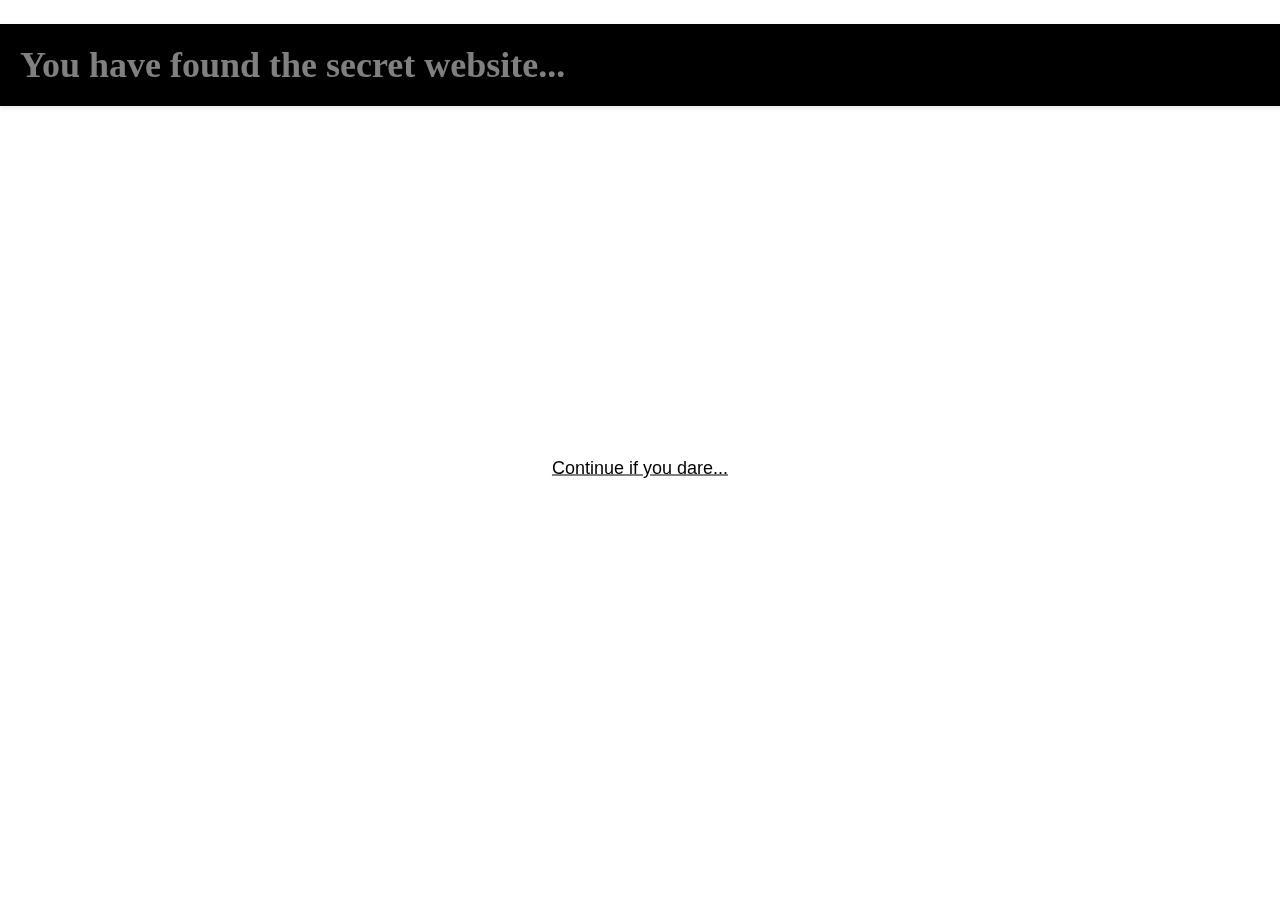
==== index.html @ ded330c8 "Update index.html" ====
<html>
<head>
  <title>Secret Site</title>
  <style>
    h1 {
      font-family: 'Georgia', serif;
      font-size: 36px;
      color: gray; 
      position: fixed;
      top: 0;
      left: 0;
      width: 100%;
      background-color: #000;
      padding: 20px;
      box-shadow: 0px 2px 5px rgba(0, 0, 0, 0.1);
      z-index: 1000;
    }
    p {
      font-family: 'Verdana', sans-serif;
      font-size: 18px;
      color: black; 
      text-decoration: underline;
      position: fixed;
      top: 50%;
      left: 50%;
      transform: translate(-50%, -50%);
    }
    .snow {
      position: fixed;
      top: 0;
      left: 0;
      width: 100%;
      height: 100%;
      pointer-events: none;
      z-index: -1; 
      background-image: url('https://media.tenor.com/88dnH_mHRLAAAAAM/static-tv-static.gif');
    }
    .cursor{
      cursor: zoom-in; 
      cursor: zoom-in;
      transform: scale(4);
    }
  </style>
</head>
<body>
  <div class="snow"></div>
  
  <h1>You have found the secret website...</h1>

  <p align="center">
    Continue if you dare...
  </p>
  
</body>  
</html>
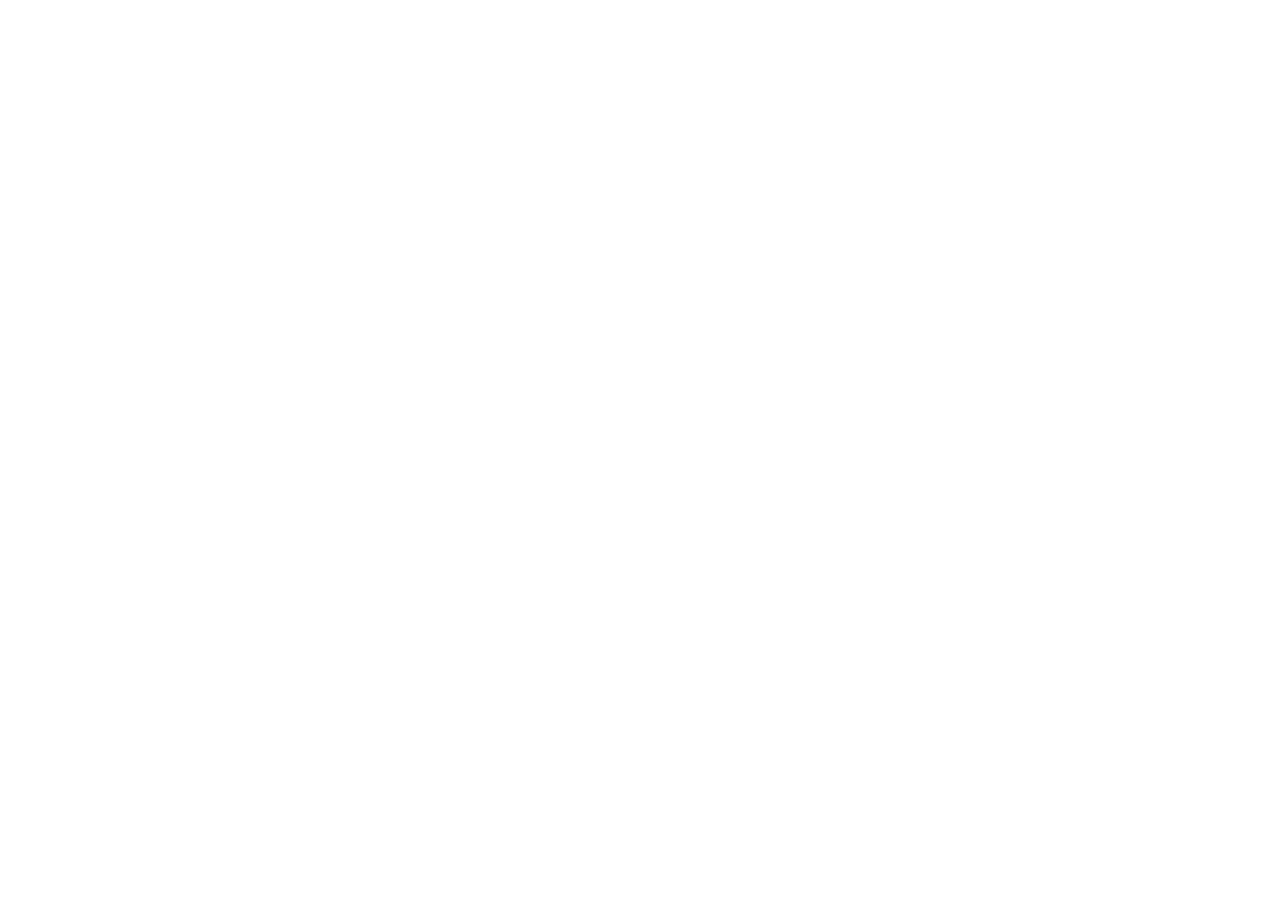
==== commit 50fa5178: "Update index.html" ====
--- a/index.html
+++ b/index.html
@@ -18,7 +18,7 @@
     }
     p {
       font-family: 'Verdana', sans-serif;
-      font-size: 18px;
+      font-size: 32px;
       color: black; 
       text-decoration: underline;
       position: fixed;
@@ -45,6 +45,7 @@
 </head>
 <body>
   <div class="snow"></div>
+  <div class='cursor"></div>
   
   <h1>You have found the secret website...</h1>
 
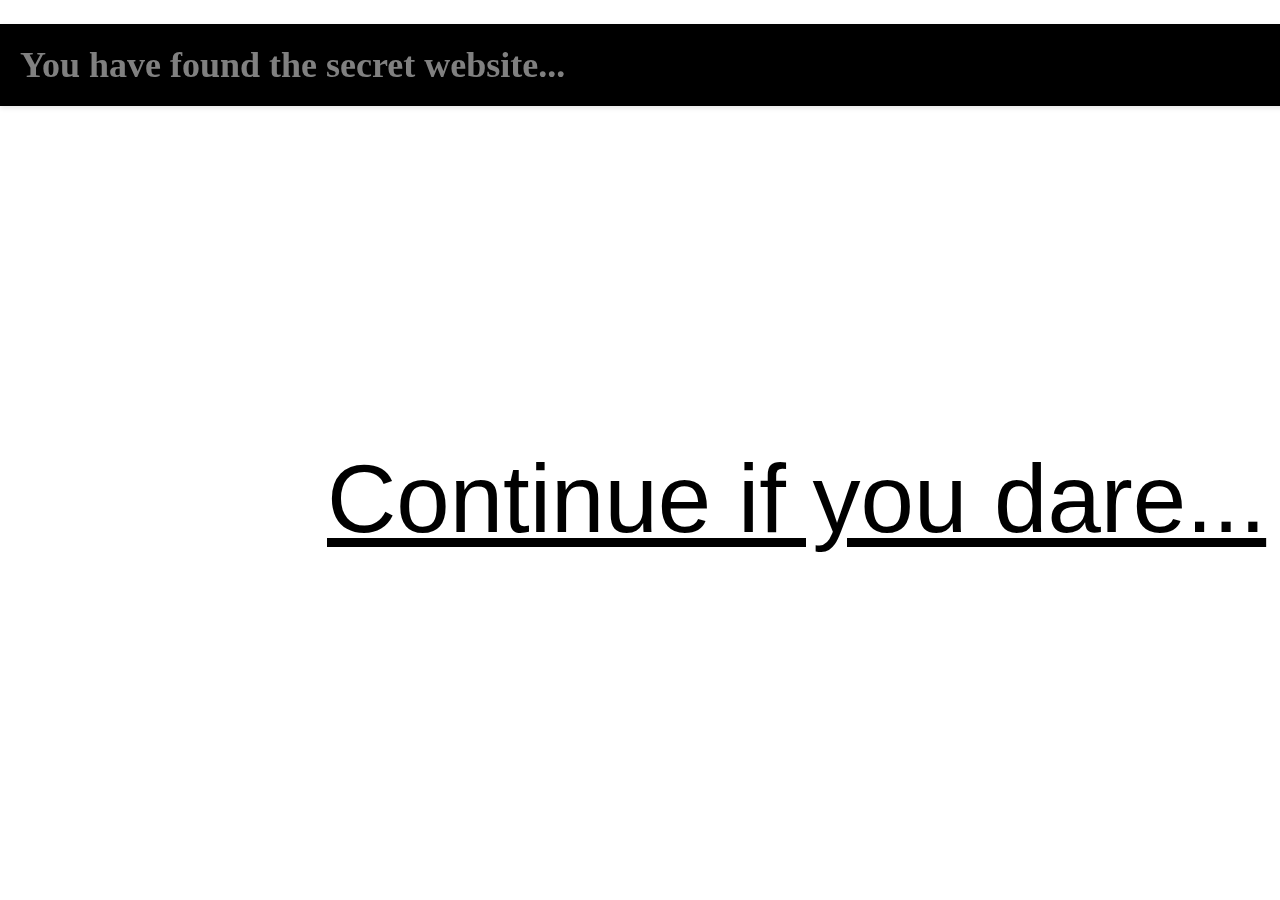
==== commit 8c52a6f4: "Update index.html" ====
--- a/index.html
+++ b/index.html
@@ -25,6 +25,9 @@
       top: 50%;
       left: 50%;
       transform: translate(-50%, -50%);
+      cursor: zoom-in; 
+      cursor: zoom-in;
+      transform: scale(3)
     }
     .snow {
       position: fixed;
@@ -36,16 +39,11 @@
       z-index: -1; 
       background-image: url('https://media.tenor.com/88dnH_mHRLAAAAAM/static-tv-static.gif');
     }
-    .cursor{
-      cursor: zoom-in; 
-      cursor: zoom-in;
-      transform: scale(4);
-    }
+
   </style>
 </head>
 <body>
   <div class="snow"></div>
-  <div class='cursor"></div>
   
   <h1>You have found the secret website...</h1>
 
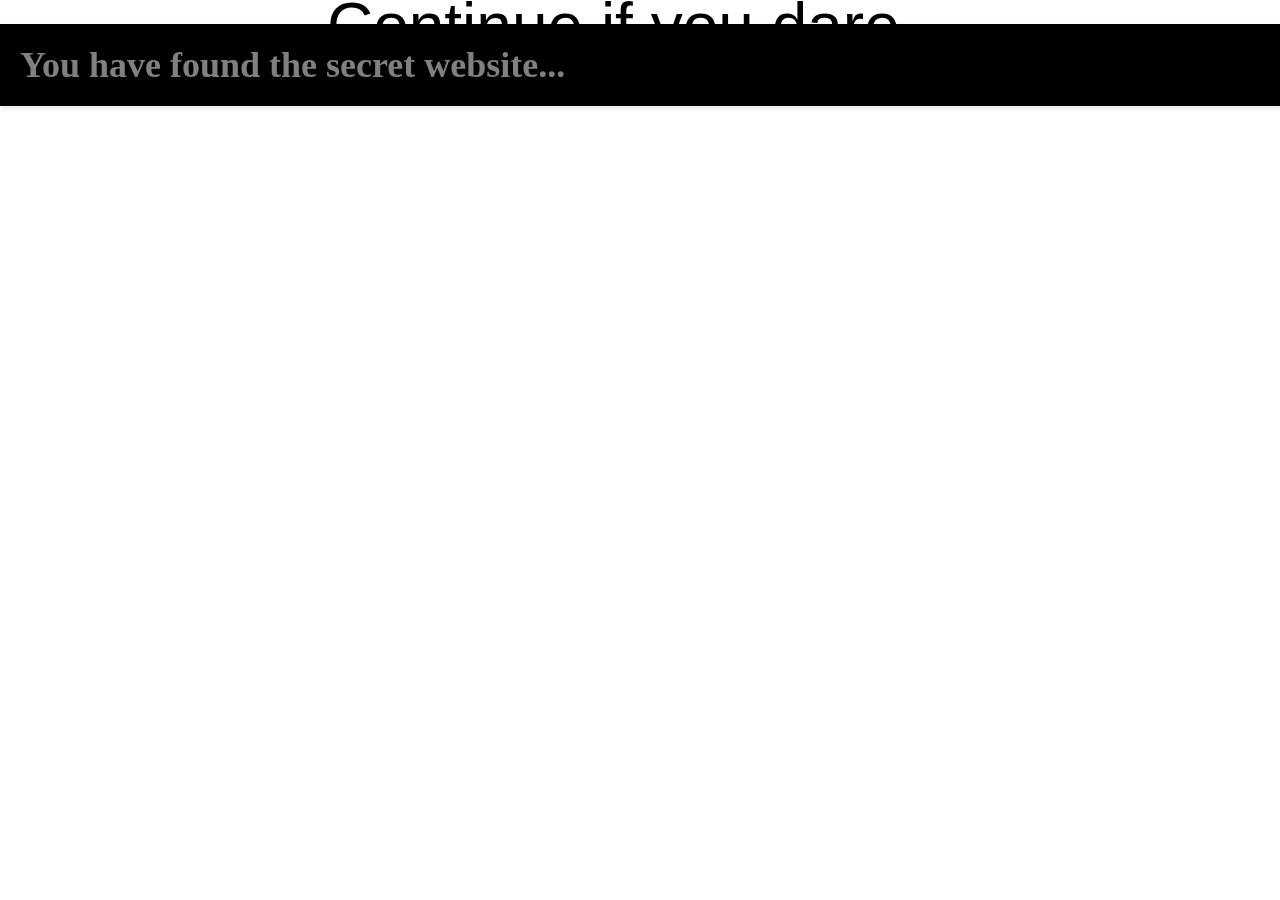
==== commit 26e339d7: "Update index.html" ====
--- a/index.html
+++ b/index.html
@@ -21,13 +21,11 @@
       font-size: 32px;
       color: black; 
       text-decoration: underline;
-      position: fixed;
       top: 50%;
       left: 50%;
-      transform: translate(-50%, -50%);
       cursor: zoom-in; 
       cursor: zoom-in;
-      transform: scale(3)
+      transform: scale(2)
     }
     .snow {
       position: fixed;
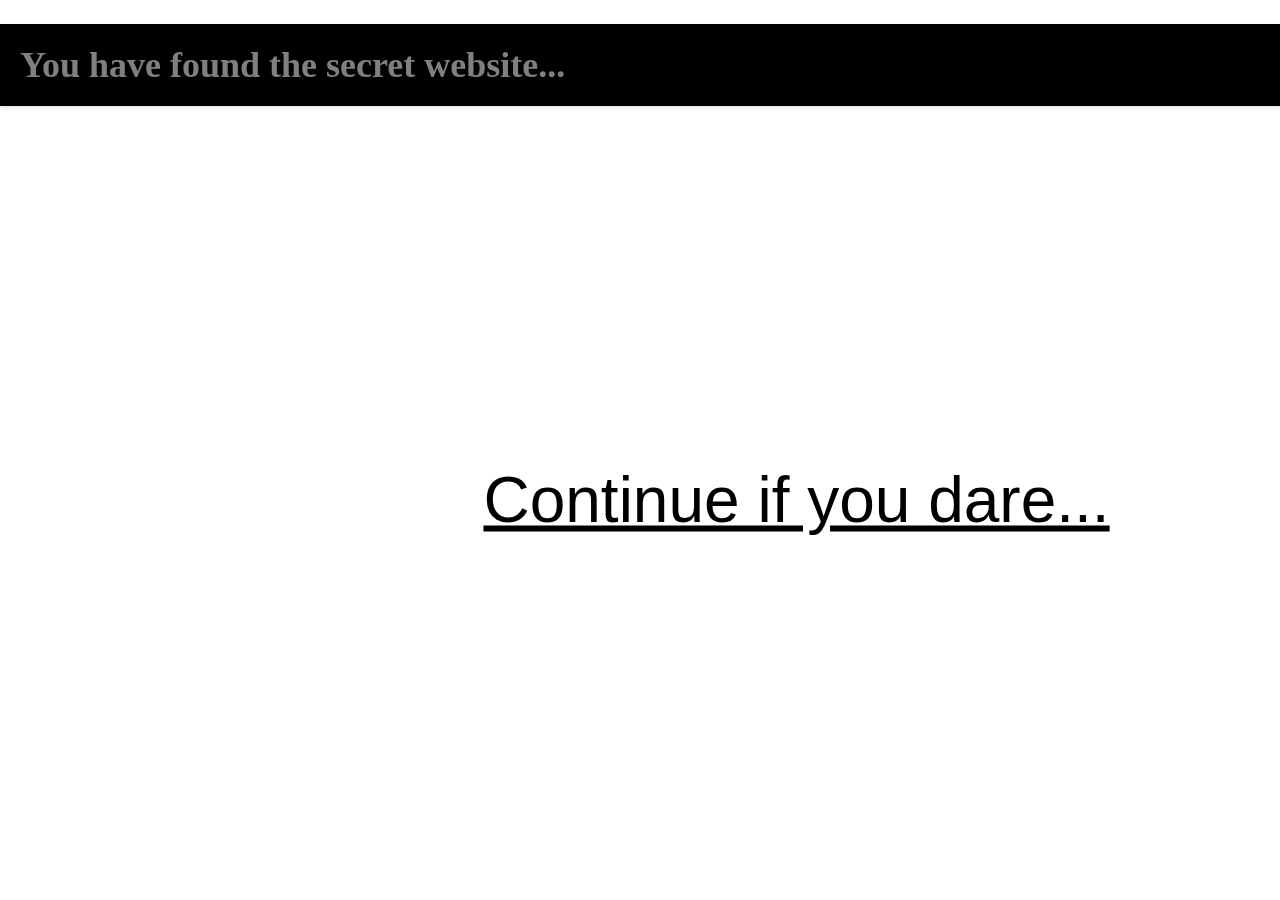
==== commit e3ac64d8: "Update index.html" ====
--- a/index.html
+++ b/index.html
@@ -21,8 +21,10 @@
       font-size: 32px;
       color: black; 
       text-decoration: underline;
+      position: fixed;
       top: 50%;
       left: 50%;
+      transform: translate(-50%, -50%);
       cursor: zoom-in; 
       cursor: zoom-in;
       transform: scale(2)
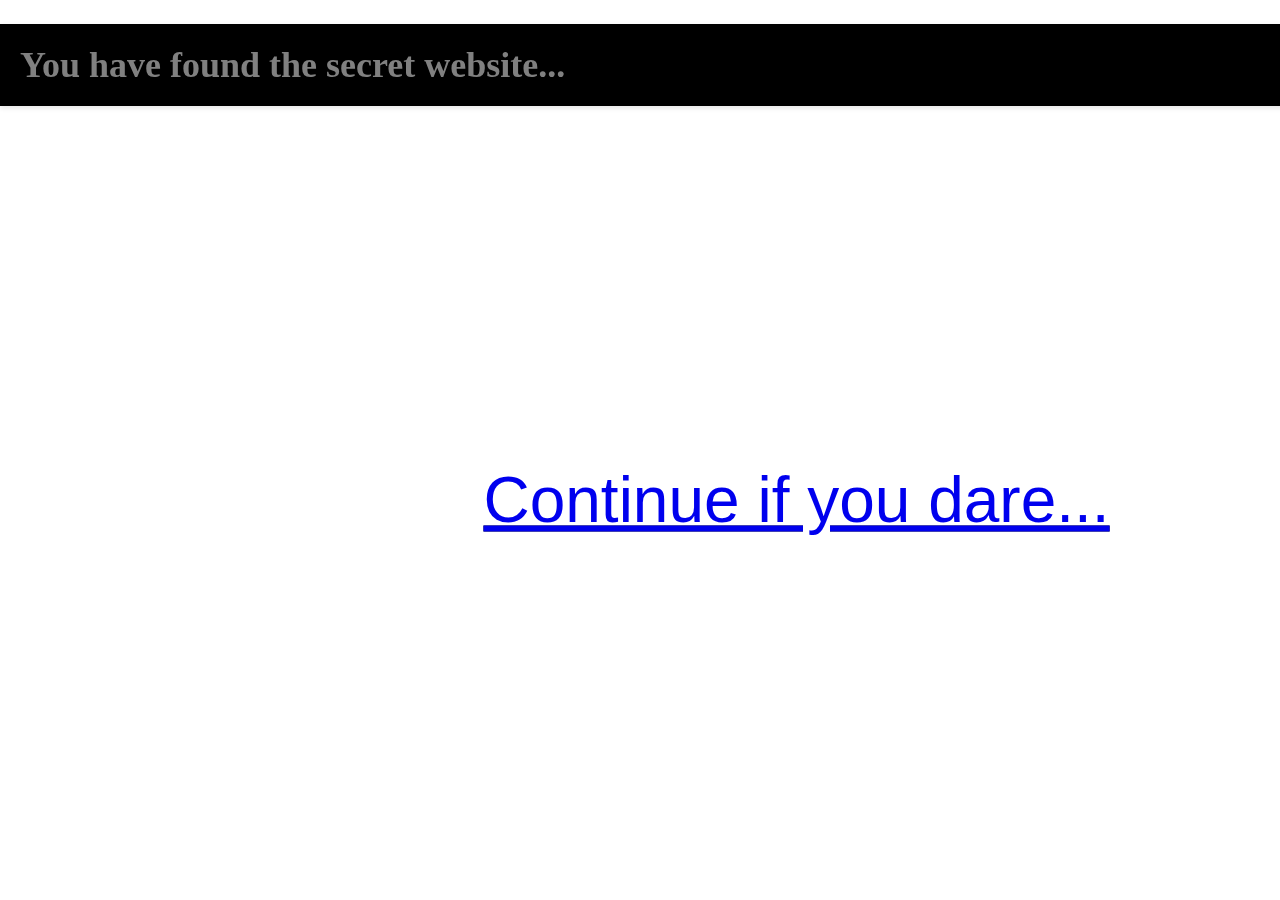
==== commit 036c2610: "Update index.html" ====
--- a/index.html
+++ b/index.html
@@ -48,7 +48,7 @@
   <h1>You have found the secret website...</h1>
 
   <p align="center">
-    Continue if you dare...
+    <a href="https://slater-sparks.github.io/gohoos">Continue if you dare...</a>
   </p>
   
 </body>  
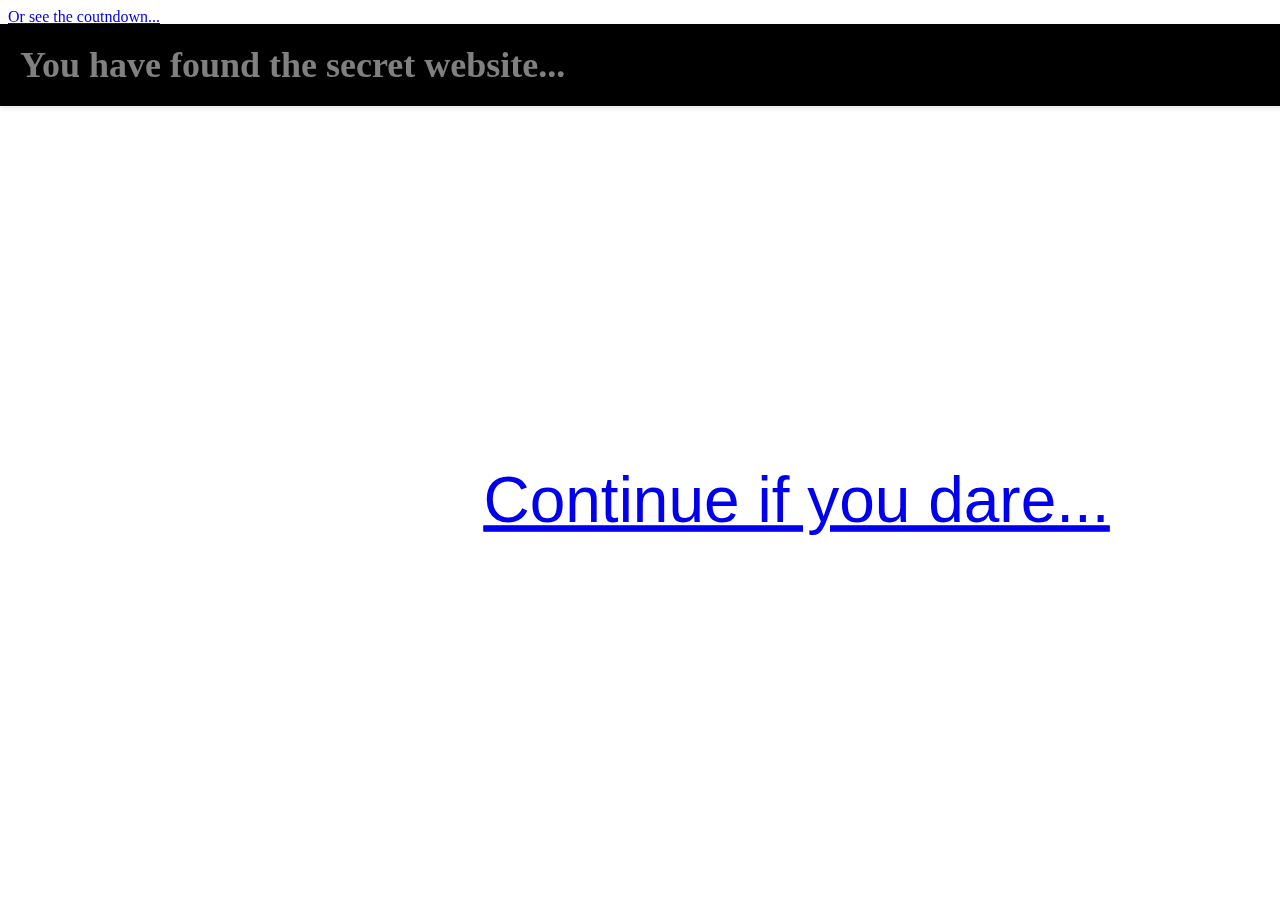
==== commit 037ed35f: "Added link to countdown to main page" ====
--- a/index.html
+++ b/index.html
@@ -1,6 +1,7 @@
 
 <html>
 <head>
+  <link rel="stylesheet" href="/style.css" type="text/css">
   <title>Secret Site</title>
   <style>
     h1 {
@@ -50,6 +51,10 @@
   <p align="center">
     <a href="https://slater-sparks.github.io/gohoos">Continue if you dare...</a>
   </p>
-  
+    <a href="https://slater-sparks.github.io/jsboom">Or see the coutndown...</a>
+  <p2 align="center">
+
+  </p2>
+
 </body>  
 </html>
--- a/style.css
+++ b/style.css
@@ -0,0 +1,3 @@
+p {
+    text-wrap: pretty;  
+}
